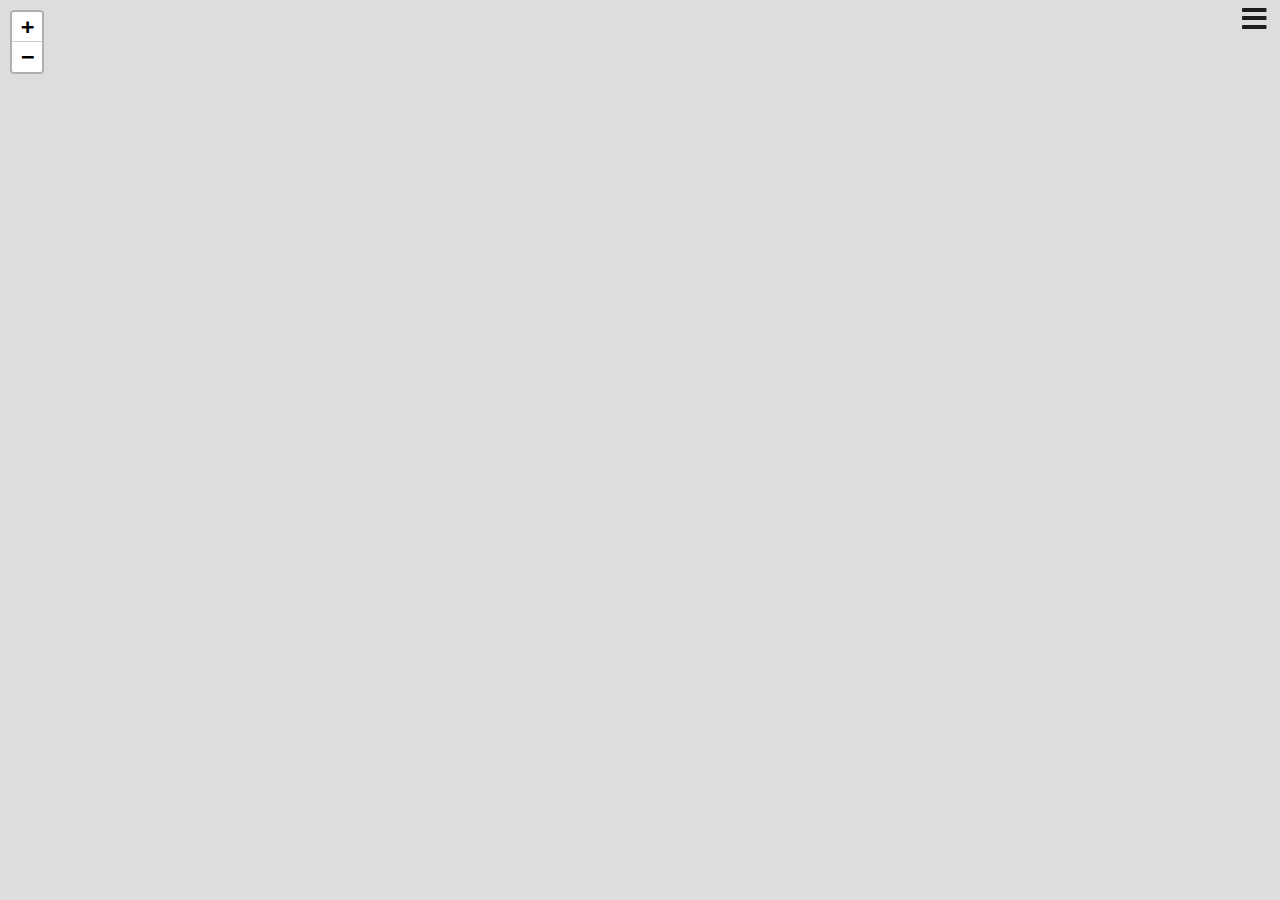
==== PimpMyGps/src/main/resources/webInterface/main_admin.html @ 2ef9bf61 "First init" ====
<meta http-equiv="Content-Type" content="application/xhtml+xml; charset=UTF-8" />
<meta name="viewport"
	content="width=device-width, initial-scale=1.0, maximum-scale=1.0, user-scalable=no" />
<html>
<head>




<link rel="stylesheet" type="text/css" href="css/modal/basic.css" />
<link rel="stylesheet" type="text/css" href="css/jquery/jquery-ui.css" />
<link rel="stylesheet" type="text/css" href="css/lc_switch.css" />
<link rel="stylesheet" type="text/css" href="css/semantic.css" />
<link rel="stylesheet" type="text/css" href="css/osm/leaflet.css" />
<link rel="stylesheet" type="text/css" href="css/calendar.css" />



<script type="text/javascript" src="javascript/utils.js"></script>
<script type="text/javascript" src="javascript/semantic.js"></script>
<script type="text/javascript" src="javascript/lc_switch.js"></script>
<script type="text/javascript" src="javascript/logged.js"></script>

<link rel="stylesheet" type="text/css" href="css/skittles.css" />
<link rel="stylesheet" type="text/css" href="css/animate.css" />

<style>
body {
	padding: 0;
	margin: 0;
}

html, body, #map {
	height: 100%;
	width: 100vw;
}


</style>

<script>


	$(document).ready(function() {
		// The OpenStreetMap object
		var map;
		var currentVehicle;
		var currentUser;
		var currentFriend;
		var currentPlugin;
		
		var markers = new Map();
		var lines = new Map();
		var vehicles = new Map();
		var users = new Map();
		var friends = new Map();
		var plugins = new Map();
		
		// Filter for log refresh
		var filterInclude="";
		var filterExclude="";
		var refresh=false;
		
		// Define Icon
		var testIcon = L.divIcon({
	        className: 'custom-div-icon',
	        html: "<div style='background-color:#c30b82;' class='marker-pin'></div><i class='huge red map pin icon'></i>",
	    });

		// LoadDebug mode
		getValueFromUrl("admin?action=debug",true,function (debugMode){
			if ( debugMode == "true")
				{
					$('#checkDebug').checkbox("set unchecked");
				}else
					{
					$('#checkDebug').checkbox("set checked");
					}
		});
		$('#checkDebug').checkbox({
		    onChecked: function() {
		    	getValueFromUrl("admin?action=debug&debug=false",true);
		      },
		      onUnchecked: function() {
		    	getValueFromUrl("admin?action=debug&debug=true",true);
		      }
		});
		
		$('#checkAutoRefresh').checkbox({
		    onChecked: function() {
		        refresh=false;
		      },
		      onUnchecked: function() {
		    	refresh=true;
		      }
		});

	
		var currentLog="";
		setInterval(function refresh(){
			loadSystem();
			filterInclude=$("#include").val();
			filterExclude=$("#exclude").val();
				if ( refresh ) 
					{
					loadLogs(filterInclude,filterExclude);
					}
			
		}, 5000);
		
		
		$('#rating')
		  .rating({
		    initialRating: 2,
		    maxRating: 4
		  })
		;
		
		loadSystem();loadVehicles();loadUsers();loadFriends();loadAvailableFriends();loadSentRequests();loadReceiveRequests();loadPlugins();loadOrphans();
		displayMap();
		$('#sub').dropdown();
		$('#gpsList').dropdown();
	
		$('#friendzList').dropdown();
		$('#display').dropdown();
		$('#vehicleListDrop').dropdown();
		$('#userListDrop').dropdown();
		$('#friendListDrop').dropdown();
		$('#listFriendsDrop').dropdown();
		$('#pluginListDrop').dropdown();
		$('#orphansDrop').dropdown();
		$('#apiDrop').dropdown();
		$('#mapDrop').dropdown();
		
		$('#bars').click(function (e) {
			$('#menu').show();
		});
		
		$('#hideMenu').click(function (e) {
			$('#menu').hide();
		});
		
		$('#hidePlugin').click(function (e) {
			$('#pluginList').hide();
		});
		
		$('#hideUser').click(function (e) {
			$('#pluginList').hide();
		});

		
		function loadSystem()
		{
			getValueFromUrl("admin?action=getSystem",true,function(aJson){
				try
				{
					system=JSON.parse(aJson);
					$("#memory").html(system.useMemoryGb + "/" + system.totalMemoryGb + "Gb (Free:" + system.freeMemoryGb +"Gb)");
					$("#processor").html(system.processorAvailable + " processors");
					$("#java").html("Java " + system.javaVersion.version[0] + "." + system.javaVersion.version[1]+ "." + system.javaVersion.version[2]);
				} catch (e)
				{
					console.log(e);
				}
			});
		}
		
		function displayOrphans(aJson)
		{
			clearMap();
			try {
				orphans=JSON.parse(aJson);
				for ( i=0;i<orphans.length;i++)
					{
						try
						{
						theOrph = new L.LatLng(orphans[i].latitude,orphans[i].longitude); 
			    		map.setView(theOrph, 13);
			    		var popupText = "IMEI=" + orphans[i].id + "@" + orphans[i].update;
			        	var markerLocation = new L.LatLng(orphans[i].latitude,orphans[i].longitude);
				    	var marker = new L.Marker(markerLocation,{icon: testIcon});
			    		map.addLayer(marker);
				    	marker.bindPopup(popupText);
				    	markers.set("Imei: " + orphans[i].id,marker);

						}catch (e)
						{
							console.log(e);
						}
					}
			} catch (e)
			{
				console.log(e);						
			}
		}
		
		$('#listOrphans').click(function (e) {
			getValueFromUrl("admin?action=getOrphans",true,function(aJson){
				displayOrphans(aJson);
				
			});
		});
		
		$('#clearOrphans').click(function (e) {
			getValueFromUrl("admin?action=deleteOrphans",true,function(aJson){
				loadOrphans();	
				clearMap();
			});

		});
		
		
		
		
		$('#closeLogs').click(function (e) {
			$('#logsConsole').hide();
		});
		
		$('#deleteFriend').click(function (e) {
			
			$('#deleteObject').html(currentFriend);
			$('#confirm')
			  .modal({
				onApprove : function() {
					getValueFromUrl("admin?action=deleteFriend&name=" + currentFriend,true,loadFriends);
				    }
			}).modal('show');
			

		});
		
		$('#recycleOrphans').click(function (e) {
			getValueFromUrl("admin?action=recycleOrphans",true,function(aJson){
				loadOrphans();	
				clearMap();
				loadVehicles();
			});

		});
		
		$('#cancelSettings').click(function (e) {
			$('#mySettingsModal').hide();
		});
		
		$('#validSettings').click(function (e) {
			$('#mySettingsModal').hide();
		});
		
		$('#listVeh').click(function (e) {
			$("#vehicleList").show();
			$("#userList").hide();
			$("#friendList").hide();
			$("#pluginList").hide();
		});
		
		$('#listUsers').click(function (e) {
			$("#userList").show();
			$("#vehicleList").hide();
			$("#friendList").hide();
			$("#pluginList").hide();
		});
		
		$('#listFriends').click(function (e) {
			$("#friendList").show();
			$("#pluginList").hide();
			$("#userList").hide();
			$("#vehicleList").hide();
		});
		
		$('#listPlugins').click(function (e) {
			$("#pluginList").show();
			$("#friendList").hide();
			$("#userList").hide();
			$("#vehicleList").hide();
		});

		$('#hideVeh').click(function (e) {
			$('#vehicleList').hide();
		});
		
		$('#hideFriend').click(function (e) {
			$('#friendList').hide();
		});
		
		$('#userIcon').click(function (e) {
			$('#userList').hide();
		});
		
		$('#helpimei').click(function (e) {
			$('#helpid').show();
		});
		
		$('#mySettings').click(function (e) {
			$('#mySettingsModal').show();
		});
		
		
		function clearMap()
		{
			for (var marker of markers.values()) {
				 marker.remove;
				}
			for (var line of lines.values()) {
				 line.remove;
				}
			map.remove();
			displayMap();
		}
		
		$('#clearMap').click(function (e) {
			clearMap();
		});
		
		
		$('#closehelp').click(function (e) {
			$('#helpid').hide();
		});
		
		$('#friendIcon').click(function (e) {
			$('#friendList').hide();
		});
		
		$('#pluginIcon').click(function (e) {
			$('#pluginList').hide();
		});
		
		$('#apiProfile').click(function (e) {
			window.open("admin?action=apiProfile", "ApiProfile");
		});
		
		$('#apiCore').click(function (e) {
			window.open("admin?action=apiCore", "ApiCore");
		});
		
		$('#getLogs').click(function (e) {
			currentLog="coreLog";
			$('#checkDebug').checkbox("set enabled");
			loadLogs(filterInclude,filterExclude);
			$('#logsConsole').show();
		});
		
		$('#closeinfoveh').click(function (e) {

			$('#optionVeh').hide();
		});
		
		$('#addVeh').click(function (e) {
			//Clear all fields
			$("#vehNameShape").removeClass("disabled");
			$("#vehName").val("");
			$("#buttonDeleteGps").hide();
			$("#createVeh").modal('show');
			
		});
		
		function convertDate(date) {
			try {
			   // console.log("convertDate " + Date.parse(date).toString("dd MMMM yyyy HH:mm:ss") );
			   aDate = Date.parse(date);
			   
				 console.log("convertDate " + Date.parse(date).toString() );
			}catch (e)
			{
				console.log("convertDate " + e);
			}
		    
		    return date;
		}
		
		function loadCalendar()
		{
			var dateFormat = "yy-mm-dd";
		      from = $( "#from" )
		        .datepicker({
		          defaultDate: "+1w",
		          changeMonth: true,
		          numberOfMonths: 1
		        })
		        .on( "change", function() {
		        	$( "#from" ).val(getDate( this ));
		          //to.datepicker( "option", "minDate", getDate( this ) );
		        }),
		      to = $( "#to" ).datepicker({
		        defaultDate: "+1w",
		        changeMonth: true,
		        numberOfMonths: 1
		      })
		      .on( "change", function() {
		    	  $( "#to" ).val(getDate( this ));
		        //from.datepicker( "option", "maxDate", getDate( this ) );
		      });
		}
		
		function getDate( element ) {
			  //alert(element.value);
			  try{
				  var tab=element.value.split("/");
				  var result=tab[2] + "" + tab[0] + "" + tab[1];
				  return result;
			  }catch (e)
			  {
				  alert(e);
			  }
			  return "ERR";
		    }
		
		$('#range').click(function (e) {
			
			loadCalendar();
			$("#chooseDate")
			  .modal({
					onApprove : function() {
						
						jsonVeh=vehicles.get(currentVehicle);
						var marker=markers.get(currentVehicle);
						try{
							marker.remove;	
						}catch (e)
						{
						}
						getValueFromUrl("admin?action=getPath&vehicleName="+currentVehicle+"&dateStart="+$("#from").val()+"&dateEnd=" + $("#to").val,true,function(aJson){
							    points=JSON.parse(aJson);
							    console.log(points);
							    var line=lines.get(currentVehicle);
								try{
									line.remove;	
								}catch (e)
								{
								}
						    	var liste=new Array();
						    	for (i=0;i<points.length;i++)
						    		{
						    		var point=new Array();
						    		point.push(points[i].latitude);
						    		point.push(points[i].longitude);
						    		liste.push(point);
						    		}
						    	var polyline = L.polyline(liste, {color: 'red'}).addTo(map);
						    	lines.set(currentVehicle,polyline);
						    	// zoom the map to the polyline
						    	map.fitBounds(polyline.getBounds());
							    
							});
						
						
						
					    }
				}).modal('show');
		});
		
		$('.lastPosition').click(function (e) {
			
			jsonVeh=vehicles.get(currentVehicle);
			if ( typeof jsonVeh == "undefined" )
				{
				$("#selectVehHead").html("Error:");
				$("#selectVeh").show();
				}else
					{
				displayVehOnMap(jsonVeh);
					}
		});
		
		$('#today').click(function (e) {
			jsonVeh=vehicles.get(currentVehicle);
			var marker=markers.get(currentVehicle);
			try{
				marker.remove;	
			}catch (e)
			{
			}
			getValueFromUrl("admin?action=getPath&vehicleName="+currentVehicle+"&dateStart=today&dateEnd=today",true,function(aJson){
				    points=JSON.parse(aJson);
				    console.log(points);
				    var line=lines.get(currentVehicle);
					try{
						line.remove;	
					}catch (e)
					{
					}
			    	var liste=new Array();
			    	for (i=0;i<points.length;i++)
			    		{
			    		var point=new Array();
			    		point.push(points[i].latitude);
			    		point.push(points[i].longitude);
			    		liste.push(point);
			    		}
			    	var polyline = L.polyline(liste, {color: 'red'}).addTo(map);
			    	lines.set(currentVehicle,polyline);
			    	// zoom the map to the polyline
			    	map.fitBounds(polyline.getBounds());
				    
				});
		});
		
		$('#addPlugin').click(function (e) {
			$("#createPlugin").modal('show');
		});
		
		$('#logout').click(function (e) {
			console.log("logout");
			getValueFromUrl("admin?action=logout",true,function(){
			setUrl("/index.html");
			});
		});
		
		$('#addUser').click(function (e) {
			$("#userName").val(""); 
			$("#userNameShape").removeClass("disabled");
			$("#userPasswd").val("");
			$("#buttonDeleteUser").hide();
			$("#createUser").modal('show');
		});
		
		$('#buttonAddVeh').click(function (e) {
			// Check if name is already take by user
			checkIfVehicleIsPresent($('#vehName').val());
		});
		
		$('#buttonAddUser').click(function (e) {
			// Check if name is already take by user
			checkIfUserIsPresent($('#userName').val());
		});
		
		$('#buttonDeleteUser').click(function (e) {
			// Check if name is already take by user
			checkIfUserIsPresent($('#userName').val());
		});
		
		$("#mylog").click(function (e) {
			currentLog="myLog";
			$('#checkDebug').checkbox("set disabled");
			$("#logContent").html("");
			$("#logsConsole").show();
		});
		
		$('#addFriend').click(function (e) {
			$("#createFriend").modal('show');
		});
		
		$('#noEntryClose').click(function (e) {
			$("#noEntry").hide();
		});
		
		$('#selectVehClose').click(function (e) {
			$("#selectVeh").hide();
		});
		
		$('#selectUserClose').click(function (e) {
			$("#selectUser").hide();
		});
		
		$('#maxspeed').click(function (e) {
			var aVeh=vehicles.get(currentVehicle);
			try
			  {
				theVeh = new L.LatLng(aVeh.gps.maxSpeed.latitude,aVeh.gps.maxSpeed.longitude); 
	    		map.setView(theVeh, 13);
	    		var popupText = aVeh.name + "@" + aVeh.gps.update + ", Azimut: " + aVeh.gps.maxSpeed.azimut + ", ! Record Speed: " + aVeh.gps.maxSpeed.speed + " km/h";
	        	var markerLocation = new L.LatLng(aVeh.gps.maxSpeed.latitude,aVeh.gps.maxSpeed.longitude);
		    	var marker = new L.Marker(markerLocation);
	    		map.addLayer(marker);
		    	marker.bindPopup(popupText);
		    	markers.set(aVeh.name,marker);
		    	console.log("Max speed is displayed");
			  }catch (e)
			  {
				  alert(e);
			  }
		});
		
		$('#buttonAddFriend').click(function (e) {
			getValueFromUrl("admin?action=sendRequest&targetName=" + $('#friendzList').dropdown('get value'),true,loadSentRequests);
		});
		
		$('#friendSentRequests').click(function (e) {
			getValueFromUrl("admin?action=getMe",true,function(aJson){
				try {
						me=JSON.parse(aJson);
						console.log(me);
						loadSentRequestsList();
						$("#listSentRequests").modal('show');
					} catch (e)
					{
						
					}
			});	
		});
		
		$('#friendRequests').click(function (e) {
				getValueFromUrl("admin?action=getMe",true,function(aJson){
					try {
							me=JSON.parse(aJson);
							console.log(me);
							loadRequestsList();
							$("#listRequests").modal('show');
						} catch (e)
						{
							
						}
				});	
				
				
			});
		
		function loadSentRequests()
		{
			getValueFromUrl("admin?action=getMe",true,function(aJson){
				try {
						me=JSON.parse(aJson);
						$("#friendSentRequests").html("Sent requests<div style=position:fixed;top:83px;left:110px class=\"ui tiny teal left pointing label\">" + me.sentRequests.length + "</div>");
					} catch (e)
					{
						
					}
			});
		}
		
		function loadOrphans()
		{
			getValueFromUrl("admin?action=getOrphans",true,function(aJson){
				try {
						orphans=JSON.parse(aJson);
						$("#orphansCountMenu").html("Orphans <div style=position:fixed;top:262px;right:18px class=\"ui tiny red left pointing label\">" + orphans.length + "</div>");
					} catch (e)
					{
						
					}
			});
		}

				
		
		function loadLogs(filterInclude,filterExclude)
		{
			if ( currentLog == "myLog" )
				{
				extraVeh="&vehicle=" + currentVehicle;
				}else
					{
					extraVeh="";
					}
				getValueFromUrl("admin?action=getLogs&include=" + filterInclude + "&exclude=" + filterExclude + extraVeh,true,function(aJson){
				try {
						log=JSON.parse(aJson);
						$("#logContent").html("");
						html="";
						for ( i=0;i<log.length;i++)
							{
							   	html+="<div style=display:inline;position:relative;left:5px;color:#36fc00;font-size:8px>" +log[i].s_date + "</div>";
								html+="<div style=display:inline;position:relative;left:10px;color:#09ddf4;font-size:8px>[Thread-" +log[i].thread + "]</div>";
								html+="<div style=display:inline;position:relative;left:15px;color:#ff9000;font-size:8px>" +log[i].severity + "</div>";
								html+="<div style=display:inline;position:relative;left:20px;color:#fff000;font-size:8px>" +log[i].from + "</div>";
								html+="<div style=display:inline;position:relative;left:25px;color:#ffffff;font-size:8px>" +log[i].message + "</div>";
								html+="<br>";
							    	
							}
						$("#logContent").html(html);
						$("#logContent").scrollTop($("#logContent")[0].scrollHeight);
					} catch (e)
					{
						console.log(e);
					}
			});
		}
		
		function loadSentRequestsList()
		{
			getValueFromUrl("admin?action=getMe",true,function(aJson){
				try {
						me=JSON.parse(aJson);
						console.log(me);
						
						html="";
						
						for (i=0;i<me.sentRequests.length;i++)
							{
								html += "<div class=\"item\">";
									html += "<i class=\"enveloppe icon\"></i>";
									html += "<div class=\"content\">";
										html += " <div  class=\"header\">" + me.sentRequests[i] + "&nbsp;<button id=\"" + me.sentRequests[i] + "\" class=\"mini ui red button deleteSent\">Delete</button></div>";
									html += "</div>";
								html += "</div>";
							}
						console.log("html: " + html);						
						$("#sentRequestsList").html(html);
					} catch (e)
					{
						console.log(e);
					}
			});
		}
		
		function loadRequestsList()
		{
			getValueFromUrl("admin?action=getMe",true,function(aJson){
				try {
						me=JSON.parse(aJson);
						console.log(me);
						
						html="";
						
						for (i=0;i<me.requests.length;i++)
							{
								html += "<div class=\"item\">";
									html += "<i class=\"enveloppe icon\"></i>";
									html += "<div class=\"content\">";
										html += " <div  class=\"header\">" + me.requests[i] + "&nbsp;<button id=\"" + me.requests[i] + "\" class=\"mini ui green button acceptReceive\">Accept Friend Request</button></div>";
									html += "</div>";
								html += "</div>";
							}

						$("#requestsList").html(html);
					} catch (e)
					{
						console.log(e);
					}
			});
		}
		
		
		
		function loadReceiveRequests()
		{
			console.log("loadReceiveRequests");
			getValueFromUrl("admin?action=getMe",true,function(aJson){
				try {
						me=JSON.parse(aJson);
						$("#friendRequests").html("Requests<div style=position:fixed;top:46px;left:110px class=\"ui tiny green left pointing label\">" + me.requests.length + "</div>");
					} catch (e)
					{
						
					}
			});
		}
		
		
		
		function displayMap()
		{
			map = new L.Map('map');                       
			L.tileLayer('http://{s}.tile.openstreetmap.org/{z}/{x}/{y}.png', {
	        attribution: '&copy; <a href="http://openstreetmap.org">OpenStreetMap</a> contributors',
	            maxZoom: 18
	         }).addTo(map);
	        map.attributionControl.setPrefix(''); // Don't show the 'Powered by Leaflet' text.
	        

	       
		}
		
		function checkIfVehicleIsPresent(vehicleName)
		{
			getValueFromUrl("admin?action=checkIfVehicleIsPresent&vehicleName=" + vehicleName,true,function(exist){
				console.log(exist);
				if ( exist == "true" )
					{
					console.log("present  true");
					
					}else
						{
						console.log("Create");
						getValueFromUrl("admin?action=addVehicle&vehicleName=" + $('#vehName').val()+"&gpsName=" + $('#gpsList').dropdown('get value')+"&gpsId=" + $('#gpsId').val(),true,loadVehicles);
						}
			});
		}
		
		function checkIfUserIsPresent(vehicleName)
		{
			getValueFromUrl("admin?action=checkIfUserIsPresent&userName=" + userName,true,function(exist){
				console.log(exist);
				if ( exist == "true" )
					{
					console.log("present  true");
					
					}else
						{
						console.log("Create");
						getValueFromUrl("admin?action=addUser&userName=" + $('#userName').val()+"&userPasswd=" + $('#userPasswd').val()+"&force=false",true,loadUsers);
						}
			});
		}
		function loadAvailableFriends()
		{
			getValueFromUrl("admin?action=listUsers",true,fillAvailableFriends);
		}
		
		function fillAvailableFriends(availableFriends)
		{
			var html="";
			try{
			jsonFriends=JSON.parse(availableFriends);
			for ( i=0;i<jsonFriends.length;i++)
	 		{
				//console.log("i=" + i);
				html+="<div class=\"item\" data-value=\"" +jsonFriends[i] + "\">" + jsonFriends[i]  + "</div>";
		 	}
			
			} catch (e)
			{}
			$("#friendsList").html(html);
		}
		$("body").delegate(".unfriend", "click", function(){
			id=$(this).attr("id");
			$('#deleteObject').html(id);
			$('#confirm')
			  .modal({
				onApprove : function() {
					
					getValueFromUrl("admin?action=removeFriend&targetName=" + id,true,loadUsers);
				    }
			}).modal('show');
		});
		
	
		
		$('#clearOrphans').click(function (e) {
			$('#deleteObject').html("All Orphans");
			$('#confirm')
			  .modal({
				onApprove : function() {
					
					if ( markers.has(currentVehicle))
					{
					var marker=markers.get(currentVehicle);
					marker.remove();
					}
					getValueFromUrl("admin?action=deleteGpsEntries&vehicleName=" + currentVehicle,true,function(){
						$("#optionVeh").hide();
						
						loadVehicles();
						
					});
				    }
			}).modal('show');
		});
		
		$('#inject').click(function (e) {
			
			$('#injectModal')
			  .modal({
				onApprove : function() {
					
					var lines = $("#messages").val().split('\n');
//  					for(var i = 0;i < lines.length;i++){
//  						console.log(currentVehicle + " message " + lines[i]);
//  					}
					getValueFromUrl("admin?action=inject&gpsName=" + currentVehicle + "&clean=" + document.querySelector('#checkPrune').checked + "&keepDate=" + document.querySelector('#keepDate').checked+"&data=" + encodeURIComponent($("#messages").val()),true,function () {

						//loadVehicles();
						loadOrphans();
						$("#optionVeh").hide();
					});
					
				    }
			}).modal('show');
		});
		
		$("body").delegate(".deleteSent", "click", function(){
			id=$(this).attr("id");
			$('#deleteObject').html(id);
			$('#confirm')
			  .modal({
				onApprove : function() {
					getValueFromUrl("admin?action=removeSentRequest&targetName=" + id,true,loadSentRequests);
				    }
			}).modal('show');
		});
		
		
		$("body").delegate(".acceptReceive", "click", function(){
			id=$(this).attr("id");
			getValueFromUrl("admin?action=acceptRequest&targetName=" + id,true,loadReceiveRequests);
			$(this).css("display","none");
		});
		
		
		function loadUsers()
		{
			console.log("Load users");
			getValueFromUrl("admin?action=getUsers",true,fillTableUsers);
		}
		
		function loadVehicles()
		{
			console.log("Load vehz");
			getValueFromUrl("admin?action=getVehicles",true,fillTableGps);
		}
		
		function displayMadeInFc()
		{
			belfort = new L.LatLng(47.6379599,6.8628942); 
    		map.setView(belfort, 13);
			 var markerLocation = new L.LatLng(47.6379599, 6.8628942);
	            var marker = new L.Marker(markerLocation);
	            var popup = L.popup()
	            .setLatLng(markerLocation)
	            .setContent('<p>Made in Franche Comte !</p><a target=new href=https://github.com/coxifred/PimpMyGps>https://github.com/coxifred/PimpMyGps</a>')
	            .openOn(map);
	  
			
		}
		
		function fillTableGps(vehz)
		{
			console.log("Fill gps table ");
			
			$("#selectedVeh").html("");
			$("#optionVeh").hide();
			var html="";
			try{
			jsonVehs=JSON.parse(vehz);
			if ( jsonVehs.length == 0 )
				{
				displayMadeInFc();
				}
			
			if ( jsonVehs.length == 1 )
			{
				// Auto select
				currentVehicle=jsonVehs[0].name;
			}
		
			
			$("#vehicleCount").html("Vehicles<div style=position:relative;top:-1px; class=\"ui mini green left pointing label\">" +jsonVehs.length+ "</div>");
			$("#vehicleCountMenu").html("My Vehicles<div style=position:relative;top:-1px;right:-32px class=\"ui tiny green left pointing label\">" +jsonVehs.length+ "</div>");
			
			var vehCenterMap;
			for ( i=0;i<jsonVehs.length;i++)
	 		{

// 				html+="<tr>";
// 					html+="<td>" + jsonVehs[i].name + "</td>";
// 					html+="<td><div id=\"" + jsonVehs[i].name + "\" class=\"ui vertical animated button infoAble\" tabindex=\"0\"><div class=\"hidden content\">Info</div><div class=\"visible content\"><i class=\"small info icon\"></i></div></div></td>";
// 					html+="<td><div id=\"" + jsonVehs[i].name + "\" class=\"ui vertical button mappable\" tabindex=\"0\">Show/Hide</div></td>";
// 					html+="<td><div style=position:relative;left:-10px id=\"" + jsonVehs[i].name + "\" class=\"ui vertical animated button editableGps\" tabindex=\"0\"><div class=\"hidden content\">Edit</div><div class=\"visible content\"><i class=\"small pencil alternate icon\"></i></div></div></td>";
// 				html+="</tr>";
				
				html+="<a id=\"" + jsonVehs[i].name + "\" class=\"infoAble item\">" + jsonVehs[i].name + "</a>";
				
				vehicles.set(jsonVehs[i].name,jsonVehs[i]);
				// We add coordinates into the map
				// On centrera la map sur le premier vehicule
				try{
				if ( i == 0)
					{
 					 vehCenterMap=jsonVehs[i];
					}
 				   
					displayVehOnMap(jsonVehs[i],vehCenterMap);
		            
				}catch (e)
				{
					console.log(e);
				}
		        
				
		 	}
			
			} catch (e)
			{}
// 			html+="<td style=height:90px><center>&nbsp</td>";
			$("#vehContent2").html(html);
			loadAvailableFriends();
		}
		
		function fillTableUsers(usersData)
		{
			console.log("Fill users table");
			$("#selectedUser").html("");
			var html="";
			try{
			jsonUsers=JSON.parse(usersData);
			
			if ( jsonUsers.length == 1 )
			{
				// Auto select
				currentUser=jsonUsers[0].name;
				$("#selectedUser").html("&nbsp;&nbsp;&nbsp;" + currentUser);
				$("#userSelected").show();
			}
			
			
			
			$("#userCount").html("Users<div style=position:relative;top:-1px; class=\"ui mini green left pointing label\">" +jsonUsers.length+ "</div>");
			$("#userCountMenu").html("Users<div style=position:relative;top:-1px;right:-71px class=\"ui tiny green left pointing label\">" +jsonUsers.length+ "</div>");
			for ( i=0;i<jsonUsers.length;i++)
	 		{
				
				html+="<a id=\"" + jsonUsers[i].name + "\" class=\"editableUsers item\">" + jsonUsers[i].name + "</a>";
				users.set(jsonUsers[i].name,jsonUsers[i]);
				
		 	}
			} catch (e)
			{
				console.log(e);
			}
			html+="<td style=height:90px><center>&nbsp</td>";
			$("#userContent2").html(html);
		}
		
		function fillTableFriends(friendz)
		{
			console.log("Fill friends table");
			$("#selectedFriend").html("");
			var html="";
			try{
			jsonUsers=JSON.parse(friendz);

			$("#friendCount").html("Friends<div style=position:relative;top:-1px; class=\"ui mini green left pointing label\">" +jsonUsers.length+ "</div>");
			$("#friendCountMenu").html("Friends<div style=position:relative;top:-1px;right:-60px class=\"ui tiny green left pointing label\">" +jsonUsers.length+ "</div>");
			if ( jsonUsers.length == 1 )
				{
				currentFriend=jsonUsers[0];
				$("#selectedFriend").html("&nbsp;&nbsp;&nbsp;" + currentFriend);
				$("#friendSelected").show();
				
				}
			for ( i=0;i<jsonUsers.length;i++)
	 		{
				html+="<a id=\"" + jsonUsers[i].name + "\" class=\"editableFriend item\">" + jsonUsers[i] + "</a>";
				friends.set(jsonUsers[i],jsonUsers[i]);
		 	}
			
			} catch (e)
			{
				console.log(e);
				
			}
			$("#friendContent2").html(html);
		}
		
		function fillTablePlugins(pluginz)
		{
			console.log("Fill availableplugins table ");
			console.log(pluginz);
			$("#selectedPlugin").html("");
			var html="";
			try{
			jsonPlugins=JSON.parse(pluginz);
			console.log(pluginz);
			$("#pluginCount").html("Plugins<div style=position:relative;top:-1px; class=\"ui mini green left pointing label\">" +jsonPlugins.length+ "</div>");
			$("#pluginCountMenu").html("Plugins<div style=position:relative;top:0px;right:-62px class=\"ui tiny green left pointing label\">" +jsonPlugins.length+ "</div>");
			if ( jsonPlugins.length == 1 )
				{
				currentPlugin=jsonPlugins[0];

				$("#pluginSelected").show();
				}
			plugin="";
			for ( i=0;i<jsonPlugins.length;i++)
	 		{
				html+="<a id=\"" + jsonPlugins[i].name + "\" class=\"editablePlugin item\">" + jsonPlugins[i].name + "</a>";
				//plugin+="<div class=item data-value=\"" + jsonPlugins[i].name  + "\"><i class=link data-content=\"" + jsonPlugins[i].description + "\" data-variation=\"wide\">" + jsonPlugins[i].name +"</div>";
				plugin+="<option value=\"" + jsonPlugins[i].name + "\">" + jsonPlugins[i].name +"</option>"
				plugins.set(jsonPlugins[i].name,jsonPlugins[i]);
		 	}
			$('#pluginListAvailable').html(plugin);
			$('#pluginListAvailable').dropdown({
				 action: function(text, value) {
				     alert("myAction");
				     
				    }
				
				
			});
			} catch (e)
			{
				
				console.log(e);
			}
			$("#pluginList").dropdown();
			$("#pluginContent2").html(html);
		}
		
		function loadFriends()
		{
			console.log("Load friends");
			getValueFromUrl("admin?action=getFriends",true,fillTableFriends);
		}
		
		function loadPlugins()
		{
			console.log("Load availablePlugins Here");
			getValueFromUrl("admin?action=getAvailablePlugins",true,fillTablePlugins);
		}
		
		$('#buttonDeleteGps').click(function (e) {
			$('#deleteObject').html($('#vehName').val());
			$('#confirm')
			  .modal({
				onApprove : function() {
					getValueFromUrl("admin?action=removeVehicle&vehicleName=" + $('#vehName').val(),true,loadVehicles);
					vehicles.delete(currentVehicle);
					currentVehicle=undefined;
				    }
			}).modal('show');
		});
		
		$('#buttonDeleteUser').click(function (e) {
			$('#deleteObject').html(currentUser);
			$('#confirm')
			  .modal({
				onApprove : function() {
					getValueFromUrl("admin?action=removeUser&userName=" + currentUser,true,loadUsers);
					currentUser=undefined;
				    }
			}).modal('show');
		});
		
		
		$("body").delegate(".mappable", "click", function(){

			id=$(this).attr("id");
			
			getValueFromUrl("admin?action=getVehicle&vehicleName="+id,true,function(aVeh){
				try{
					jsonVeh=vehicles.get(id);
					console.log(jsonVeh);
					
					// Si le vehicule est deja sur la map, on l'efface
					if ( markers.has(jsonVeh.name))
						{
							var marker = markers.get(jsonVeh.name);
							marker.remove();
							markers.delete(jsonVeh.name);
						} else
						{
							displayVehOnMap(jsonVeh);
						}
				}catch(e)
				{
					
				}
			});
		});
		
		function displayVehOnMap(jsonVeh,vehCenterMap)
		{
			if ( typeof jsonVeh.gps.latitude == "undefined" || ( jsonVeh.gps.latitude == 0 && jsonVeh.gps.longitude == 0))
				{
				$("#noEntryHead").html(jsonVeh.name + ", can't display this vehicle because:");
				$("#noEntry").show();
				}else
					{
						// Center Map on vehicule in 2nd parameter
						if ( typeof vehCenterMap == "undefined" )
							{
							vehCenterMap=jsonVeh;
							}
								
						if ( typeof vehCenterMap.gps.latitude != "undefined" && vehCenterMap.gps.latitude != 0 && vehCenterMap.gps.longitude != 0 )
							{
								theVeh = new L.LatLng(vehCenterMap.gps.latitude,vehCenterMap.gps.longitude); 
								map.setView(theVeh, 13);
							}
						var popupText = jsonVeh.name + "@" +jsonVeh.gps.update +", Azimut: " + jsonVeh.gps.azimut + ", Speed: " + jsonVeh.gps.speed + " km/h";
			        	var markerLocation = new L.LatLng(jsonVeh.gps.latitude, jsonVeh.gps.longitude);
				    	var marker = new L.Marker(markerLocation);
			    		map.addLayer(marker);
				    	marker.bindPopup(popupText);
				    	markers.set(jsonVeh.name,marker);
					}
		}
	
		
		$("body").delegate(".infoAble", "click", function(){

			id=$(this).attr("id");
			currentVehicle=id;
			$("#selectedVeh").html("&nbsp;&nbsp;&nbsp;" + currentVehicle);
			showVehicleOptions();
			
		});
		
	
		
		 
		
		
		
		function showVehicleOptions()
		{
			var vehicle=vehicles.get(currentVehicle);
			$("#maxspeed").html("?");
			$("#gpsEntry").html("?");
			$("#azimut").html("?");
			$("#lastUpdate").html("?");
			$("#mylog").html("?");
			try {
			      	$("#maxspeed").html(vehicle.gps.maxSpeed.speed + "km/h");
				}
				catch (e)
				{
					console.log("maxSpeedError " + e);
				}
			try {
					$("#mylog").html(vehicle.gps.logs.length);
				}
				catch (e)
				{
					console.log("myLogError " + e);
				}	
			try {
				$("#azimut").html(vehicle.gps.azimut);
				}
				catch (e)
				{
				console.log("azimutError " + e);
				}
			try {	
				$("#lastUpdate").html(convertDate(vehicle.gps.update));
				}
				catch (e)
				{
				console.log("lastUpdateError " + e);
				}
				try {
								if ( vehicle.gps.longitude == 0 && vehicle.gps.latitude == 0)
									{
											$("#lastUpdate").html("?");
											$("#gpsEntry").html("0");
									}else
									{
											$("#gpsEntry").html(vehicle.gps.historic.length);
									}
				}
				catch (e)
				{
					console.log("gpsEntryError " + e);
				}
				try {							
					$("#mylog").html(vehicle.gps.logs.length);
				}
				catch (e)
				{
					console.log("mylogError " + e);
				}
			
			$("#optionVeh").show();
				

		}
		
		$("body").delegate(".editableUsers", "click", function(){

			id=$(this).attr("id");
			currentUser=id;
			$("#selectedUser").html("&nbsp;&nbsp;&nbsp;" + currentUser);
			$("#userSelected").show();
			
			
		})
					
		$("#editableGps").click(function (e) {
			jsonVeh=vehicles.get(currentVehicle);
			if ( typeof jsonVeh == "undefined" )
				{
				$("#selectVehHead").html("Error:");
				$("#selectVeh").show();
				}else
					{
				
			getValueFromUrl("admin?action=getVehicle&vehicleName="+currentVehicle,true,function(aVeh){
				try{
					jsonVeh=JSON.parse(aVeh);
					console.log(jsonVeh);
					$("#vehName").val(jsonVeh.name);
					$("#vehNameShape").addClass("disabled");
					$("#buttonDeleteGps").show();
					$('#gpsList').dropdown('set selected',jsonVeh.gps.protocol)
					$("#gpsId").val(jsonVeh.gps.id);
					$("#createVeh").modal({
						onApprove : function() {
						getValueFromUrl("admin?action=addVehicle&vehicleName=" + $('#vehName').val()+"&gpsName=" + $('#gpsList').dropdown('get value')+"&gpsId=" + $('#gpsId').val(),true,loadVehicles);	
						}
					}).modal('show');
					
				}catch(e)
				{
					
				}
				
			});
					}
		});
		
		$("#editableUser").click(function (e) {

			jsonUser=users.get(currentUser);
			if ( typeof jsonUser == "undefined" )
				{
				$("#selectUserHead").html("Error:");
				$("#selectUser").show();
				}else
					{
						getValueFromUrl("admin?action=getUser&userName="+currentUser,true,function(aUser){
							try{
								jsonUser=JSON.parse(aUser);
								console.log(jsonUser);
								$("#userName").val(jsonUser.name); 
								$("#userNameShape").addClass("disabled");
								$("#buttonDeleteUser").show();
								$("#userPasswd").val(jsonUser.password);
								$("#createUser").modal({
									onApprove : function() {
									getValueFromUrl("admin?action=addUser&userName=" + $('#userName').val() + "&userPasswd=" + $('#userPasswd').val() + "&force=true",true,loadUsers);	
									}
								}).modal('show');
								
							}catch(e)
							{
								console.log(e);
							}
						});
					}

			
		});
		
	});	
</script>




</head>

<body link="#FFFFFF" vlink="#FFFFFF" alink="#FFFFFF">

	<div id=map
		style="position: fixed; height: 100%; width: 100%; z-index: 1"></div>
	<div id=bars
		style="position: fixed; top: 5px; right: 5px; z-index: 100">
		<i class="big bars icon"></i>
	</div>

	<div id=menu
		style="display: none; position: fixed; top: -14px; right: 0px; z-index: 100; width: 170px; height: 100%"
		class="ui vertical menu">
		<div style=height:110px; class="item">
			<div class="menu">
				&nbsp&nbsp&nbsp&nbsp<i id=hideMenu class="big bars icon"></i>
				Version 0.0.1
				<button
					style="position: relative; top: -35px; left: 120px; font-size: 0.5571429rem; transform: rotate(45deg)"
					class="mini ui orange button">Beta!</button>
				<br>
			</div>
		</div>
		<div id=listVeh class="item">
			<div id=vehicleCountMenu>My Vehicles</div>
		</div>
		<div id=listUsers class="item">
			<div id=userCountMenu>Users</div>
		</div>
		<div id=listFriendsDrop class="ui dropdown item">
			<div id=friendCountMenu>Friends</div>
			<div style=position:relative;right:400px;top:5px class="left menu">
			    <a id=listFriends class="item">Show</a>
				<a id=friendRequests class="item">Requests</a>
				<a id=friendSentRequests class="item">Sent requests</a>
			</div>
		</div>


		<div id=orphansDrop class="ui dropdown item">
			<div id=orphansCountMenu>Orphans</div>
			<div style=position:relative;right:400px;top:5px class="left menu">
				<a id=listOrphans class="item">Display</a>
				<a id=recycleOrphans class="item">Recycle</a>
				<a id=clearOrphans class="item">Prune</a>
			</div>
		</div>

		<div id=mapDrop class="ui dropdown item">
			Map
			<div style=position:relative;right:400px;top:5px; class="left menu">
				<a id=clearMap class="item">Clear</a>
				<a id=tools class="item">Tools</a>
			</div>
		</div>

		<div id=listPlugins class="item">
			<div id=pluginCountMenu>Plugins</div>

		</div>

		<div id=mySettings class="item">My Settings</div>

		<div id=apiDrop class="ui dropdown item">
			Read API
			<div style=position:relative;right:400px id=apiProfile class="left menu">
				<a class="item">My Profile</a>
				<a class="item">My Core</a>
			</div>
		</div>


		<a id=getLogs class="item"> Logs </a>
		<a id=logout class="item"> <i class="sign-out icon"></i> Logout

	
	
	<a  style="position:fixed;top:90px;right:0px;z-index:2000;display:inline;width:168px;" class="ui tiny label">
  		<i style=display:inline class="ui microchip icon"></i><div style=display:inline  id=memory></div>
	</a>
	
	<div  style=position:fixed;top:70px;right:0px;display:inline;width:168px;z-index:2000 class="ui tiny label">
  		<i style=display:inline class="ui database icon"></i><div style=display:inline  id=processor></div>
	</div>
	
	<div  style=position:fixed;top:50px;right:2px;display:inline;width:168px;z-index:2000 class="ui tiny label">
  		<i style=display:inline class="ui coffee icon"></i><div style=display:inline  id=java></div>
	</div>
	</div>
	
	
	
	<div style="position: fixed; bottom: -15px; z-index: 100; overflow-y: scroll; height: 135px; width: 100%">









		<div id=vehicleList
			style="position: fixed; display: none; bottom: -15px; width: 100%"
			class="ui mini menu">
			<div class="left menu">
				<div id=vehicleListDrop style=z-index:900 class="ui dropdown item">
					<div id=vehicleCount></div>
					<i class="dropdown icon"></i>
					<div id=vehContent2 class="menu"></div>
				</div>

				

				

				
				<div id=optionVeh style="display: none; position: absolute; bottom: 50px; z-index: 800; left: 0px; width: 238px; display: block;" class="ui mini vertical menu">
					<div id=display class="ui dropdown item"><i style=position:relative;left:-197px class="cogs icon"></i>
						<i class="dropdown icon"></i>&nbsp;&nbsp;&nbsp;&nbsp;&nbsp;&nbsp;&nbsp;&nbsp;&nbsp;Adv. Options
						<div class="menu">
							<div class="ui teal header "><i class="eye icon"></i>Show</div>
								<a class="item lastPosition"><i class="map marker alternate icon"></i>Last position</a>
								<a id=today	class="item"><i class="calendar plus outline icon"></i>Today trail</a>
								<a id=range class="item"><i class="calendar outline icon"></i>Range trail</a>
								<div class="ui red header"><i class="bolt icon"></i>Inject/Clean</div>
								<a id=inject class="item"><i class="file code icon"></i>Raw messages</a> 
								<a id=prune class="item"><i class="trash alternate outline icon"></i>Prune all gps entries</a>
							</div>
						</div>
						
						

						<a class="item">
							<div id=maxspeed class="ui teal label">0</div><i class="shipping fast icon"></i> Max Speed
						</a> <a class="item">
							<div id=gpsEntry class="ui yellow label">0</div><i class="calendar alternate icon"></i>Gps historics count
						</a> <a class="item">
							<div id=azimut class="ui blue label">0</div><i class="compass outline icon"></i> Azimut
						</a> <a class="item">
							<div id=lastUpdate class="ui violet label">?</div><i class="clock outline icon"></i> Last
						</a> 
						<a class="item">
							<div id=mylog class="ui purple label">0</div><i class="list icon"></i>Gps log
						</a>
						<a class="item">						
						<div class="ui green button lastPosition"><i class="map outline icon"></i>Show</div>
						<div id=editableGps  class="ui teal button "><i class="edit icon"></i>Edit</div>
						</a>

						<div class="item">
							<button id="closeinfoveh" class="ui small icon button">
								<i class="close icon"></i>Close
							</button>
						</div>
					</div>
				</div>
				<div class="item">
					<div id=addVeh class="ui blue button"><i class="plus icon"></i>Add new Vehicle</div>
			</div>
			<div class="right menu">
				<div class="item">
					<div id=hideVeh class="ui grey button"><i class="eye slash outline icon"></i>Hide Menu</div>
				</div>
			</div>
		</div>


		<div id=userList
			style="position: fixed; display: none; bottom: -15px; width: 100%"
			class="ui mini menu">
			<div class="left menu">
				<div id=userListDrop class="ui dropdown item">
					<div id=userCount></div>
					<i class="dropdown icon"></i>
					<div id=userContent2 class="menu"></div>
				</div>

				<div id=userSelected class="item">
				</div>

				<div id=editableUser class="item">
					<div class="ui teal button "><i class="edit icon"></i>Edit</div>
				</div>

				<div id=addUser class="item">
					<div class="ui green button "><i class="plus icon"></i>Add User</div>
				</div>
			</div>
				<div class="right menu">
					<div class="item">
						<div id=hideUser class="ui grey button"><i class="eye slash outline icon"></i>Hide Menu</div>
					</div>
				</div>
			
		</div>

		<div id=friendList
			style="position: fixed; display: none; bottom: -15px; width: 100%"
			class="ui mini menu">
			<div class="left menu">
				<div id=friendListDrop class="ui dropdown item">
					<div id=friendCount></div>
					<i class="dropdown icon"></i>
					<div id=friendContent2 class="menu"></div>
				</div>

				<div id=friendSelected class="item">
				
				</div>

				<div id=deleteFriend class="item">
					<div class="ui red button "><i class="trash alternate outline"></i>Delete</div>
				</div>

				<div id=addFriend class="item">
					<div class="ui green button "><i class="plus icon"></i>Add Friend</div>
				</div>
			</div>
				<div class="right menu">
					<div class="item">
						<div id=hideFriend class="ui grey button"><i class="eye slash outline icon"></i>Hide Menu</div>
					</div>
				</div>
			
		</div>



		<div id=pluginList
			style="position: fixed; display: none; bottom: 0px; width: 100%"
			class="ui mini menu">
			<div class="left menu">
				<div id=pluginListDrop class="ui dropdown item">
					<div id=pluginCount></div>
					<i class="dropdown icon"></i>
					<div id=pluginContent2 class="menu"></div>
				</div>

				<div id=pluginSelected class="item">
					
				</div>

				<div id=deletePlugin class="item">
					<div class="ui red button "><i class="trash alternate outline icon"></i>Delete</div>
				</div>

				<div id=addPlugin class="item">
					<div class="ui green button "><i class="plus icon"></i>Add Plugin</div>
				</div>
			</div>
				<div class="right menu">
					<div class="item">
						<div id=hidePlugin class="ui grey button"><i class="eye slash outline icon"></i>Hide Menu</div>
					</div>
				</div>
			
		</div>
		


	
	</div>
	<div id=createVeh style=height:600px class="ui modal">
		<i class="close icon"></i>
		<div class="header">Vehicle Properties</div>
		<div class="image content">
			<div class="description">
				<div class="ui header">Please fill fields</div>
				<p>
				<div id=vehNameShape class="ui left icon input">
					<input id=vehName type="text" placeholder="Type name here..."><i
						class="car icon"></i>
				</div>
				<p>
				<div id=gpsList class="ui selection dropdown">
					<input id=gpsModel type="hidden" name="gpsModel"><i	class="dropdown icon"></i>
					<div class="default text">Gps Model</div>
					<div class="menu">
						<div class="item" data-value="H02">H02</div>
						<div class="item" data-value="TK103">TK103</div>
					</div>
				</div>
				
				<p>
				<div class="ui left icon input">
					<input id=gpsId type="text" placeholder="Type id / imei here..."><i
						class="key icon"></i>
				</div>
				<div style="position: relative; top: 0px" class="ui button"
					id=helpimei tabindex="0">
					Help
					<div class="hidden content"></div>
				</div>
				<div id=helpid style="display:none;position: relative; left: 0px; bottom: -10px; z-index: 300; width: 500px;"
					class="ui positive message transition">
					<i id=closehelp class="close icon"></i>
					<div class="header">
						<i class="question circle loading icon"></i> Where you could find
						IMEI / ID
					</div>
					<ul class="list">
						<li>You may find id on hardware documentation.</li>
						<li>You may find id written on hardware (behind the battery
							or the cellphone simcard).</li>
						<li>This number generally composed by 10 digits.</li>
						<li>Ask Administrator, if he can see a orphans id in his
							menu.</li>
					</ul>
				</div>
<!-- 				<div id=pluginListAvailable style="position:relative;left:0px;top:10px;width:500px;height:300px"> -->
<!-- 					<input id=pluginName type="hidden" name="pluginName"><i	class="dropdown icon"></i> -->
<!-- 					<div class="default text">PluginName</div> -->
<!-- 					<div id="pluginAvailable" class="menu"> -->
<!-- 						<div class="item" data-value="H02">H02</div> -->
<!-- 						<div class="item" data-value="TK103">TK103</div> -->
						
<!-- 					</div> -->
<!-- 				</div> -->
				<p>
			
 					<div class="inline field">
    				<label>Select Plugins</label>
						<select id=pluginListAvailable multiple="" class="label ui selection fluid dropdown">
							 
						</select>
					</div>
				
			</div>
		</div>
		<div style=position:relative;top:60px class="actions">
			<div id=buttonDeleteGps class="ui red delete button">Delete !</div>
			<div class="ui black deny button">Cancel</div>
			<div id=buttonAddVeh class="ui positive right labeled icon button">
				Valid <i class="checkmark icon"></i>
			</div>
		</div>
	</div>

	<div id=mySettingsModal style="z-index: 100;width:100%;height:100%" class="ui modal">
		<div class="header">User Settings</div>
		<div class="image content">
			<div class="description">
				<div class="ui people shape">
					<div class="sides">
						<div style="height:70%" class="side active">
							<div class="ui card">
								<div class="image">
									<i class="massive user icon"></i>
									<button style="position: relative; left: 130px; width: 160px"
										class="ui blue labeled icon button">
										<i class="cloud upload icon"></i>Change Avatar
									</button>
								</div>
								<div class="content">
									<div id=userId class="header">User</div>
									<div class="meta">
										a Gps Pimper
										<div id=rating style="z-index: 120" class="ui star rating"
											data-rating="3"></div>
										<br> Total 134km<br> 24 gps messages
									</div>
									<div id=userDescription class="description"></div>
								</div>
								<div class="extra content">
									<span id=userJoin class="right floated"> </span> <span>
										<i id=userFriendCount class="user icon"></i> 151 Friends
									</span> <span> <i id=userVehCount class="user icon"></i> 3
										vehicles
									</span>
								</div>
							</div>
						</div>
					</div>
				</div>
				<div style=position:absolute;bottom:180px;left:20px;z-index:1200 class="ui left corner labeled input">
					<input id=usermail type="text" placeholder="email">
					<div class="ui left corner label">
						<i class="envelope outline icon"></i>
					</div>
				</div>
				<br>
				<div class="ui slider checkbox"
					style="position: absolute; left: 20px; bottom: 150px">
					<input type="checkbox"> <label>Display avatars
						on map.</label>
				</div>
				<div class="ui slider checkbox"
					style="position: absolute; left: 20px; bottom: 120px">
					<input type="checkbox"> <label>Display friend's
						avatars on map.</label>
				</div>
				<div class="ui slider checkbox"
					style="position: absolute; left: 20px; bottom: 90px">
					<input type="checkbox"> <label>Display live
						informations.</label>
				</div>
			</div>
			<div
				style="position: absolute; left: 20px; bottom: -30px; height: 100px"
				class="actions">
				<div id=cancelSettings class="ui black deny button">Cancel</div>
				<div id=validSettings class="ui positive right labeled icon button">
					Valid <i class="checkmark icon"></i>
				</div>
			</div>
		</div>
	</div>


	<div id=createPlugin class="ui modal">
		<i class="close icon"></i>
		<div class="header">Plugin upload</div>
		<div class="image content">
			<div class="description"></div>
		</div>
		<div class="actions">
			<div class="ui black deny button">Cancel</div>
			<div id=buttonAddVeh class="ui positive right labeled icon button">
				Valid <i class="checkmark icon"></i>
			</div>
		</div>
	</div>

	<div id=injectModal class="ui modal">
		<i class="close icon"></i>
		<div class="header">Raw messages injection</div>
		<div class="image content">
			<div class="description">
				<div class="ui toggle checkbox">
					<input id=checkPrune type="checkbox" name="public"> <label>Prune
						all gps entries before injection</label>
				</div>
				<br> <br>
				<div class="field">
					<div class="ui radio checkbox">
						<input id=keepDate type="radio" name="frequency" checked="checked">
						<label>Keep genuine date</label>
					</div>
				</div>
				<br>
				<div class="field">
					<div class="ui radio checkbox">
						<input type="radio" name="frequency"> <label>Inject
							with today day (Hour/Minute/Second don't change)</label>
					</div>
				</div>
				<br>
				<textarea id=messages style="width: 100%"
					placeholder="Paste raw messages here (ex: *HQ,$$$$$$$$$$,V1,163618,A,4039.7131,N,00653.1244,E,028.80,323,260919,FFFFFBFF,208,01,0,0,6# ), one line per message"
					rows="3"></textarea>
			</div>
		</div>
		<div class="actions">
			<div class="ui black deny button">Cancel</div>
			<div class="ui positive right labeled icon button">
				Injection <i class="checkmark icon"></i>
			</div>
		</div>
	</div>

	<div id=createUser class="ui modal">
		<i class="close icon"></i>
		<div class="header">User Properties</div>
		<div class="image content">
			<div class="description">
				<div class="ui header">Please enter a name, and a password</div>
				<p>
				<div id=userNameShape class="ui left icon input">
					<input id=userName type="text" placeholder="Type name here..."><i
						class="user icon"></i>
				</div>
				<p>
				<div class="ui left icon input">
					<input id=userPasswd type="text" placeholder="Type passwd here..."><i
						class="key icon"></i>
				</div>
			</div>
		</div>
		<div class="actions">
		    <div id=buttonDeleteUser class="ui black deny button">Delete</div>
			<div class="ui black deny button">Cancel</div>
			<div id=buttonAddUser class="ui positive right labeled icon button">
				Valid <i class="checkmark icon"></i>
			</div>
		</div>
	</div>

	<div id=createFriend class="ui modal">
		<i class="close icon"></i>
		<div class="header">Choose Friend</div>
		<div class="image content">
			<div class="description">
				<p>
				<div id=friendzList class="ui selection dropdown">
					<input id=friendName type="hidden" name="friendName"><i
						class="dropdown icon"></i>
					<div class="default text">Friends</div>
					<div id=friendsList class="menu"></div>
				</div>
			</div>
		</div>
		<div class="actions">
			<div class="ui black deny button">Cancel</div>
			<div id=buttonAddFriend class="ui positive right labeled icon button">
				Valid <i class="checkmark icon"></i>
			</div>
		</div>
	</div>

	<div id=chooseDate class="ui modal">
		<i class="close icon"></i>
		<div class="header">Choose Range</div>
		<div class="image content">
			<div class="ui input">
				<input id="from" name="from" type="text" placeholder="From...">
			</div>
			<div class="ui input">
				<input id="to" name="to" type="text" placeholder="To...">
			</div>

		</div>
		<div class="actions">
			<div class="ui black deny button">Cancel</div>
			<div id=buttonAddFriend class="ui positive right labeled icon button">
				Valid <i class="checkmark icon"></i>
			</div>
		</div>
	</div>


	<div id=listSentRequests class="ui modal">
		<i class="close icon"></i>
		<div class="header">Sent requests:</div>
		<div class="image content">
			<div class="description">
				<div id=sentRequestsList class="ui middle aligned selection list">

				</div>
			</div>
		</div>
	</div>

	<div id=listRequests class="ui modal">
		<i class="close icon"></i>
		<div class="header">Friend Requests:</div>
		<div class="image content">
			<div class="description">
				<div id=requestsList class="ui middle aligned selection list">

				</div>
			</div>
		</div>
	</div>



	<div id=noEntry
		style="display:none;position:fixed;z-index: 100; left: 0px; bottom: 40px;width:100%"
		class="ui negative message">
		<i id=noEntryClose class="close icon"></i>
		<div id=noEntryHead class="header"></div>
		<p>No gps entry found for this vehicle. Pick up another</p>
	</div>

	<div id=selectVeh
		style="display: none; z-index: 100; left: 100px; top: -3px"
		class="ui negative message">
		<i id=selectVehClose class="close icon"></i>
		<div id=selectVehHead class="header"></div>
		<p>Please pick-up a vehicle on the bottom left dropdown</p>
	</div>
	
	<div id=selectUser
		style="display: none; z-index: 100; left: 100px; top: -3px"
		class="ui negative message">
		<i id=selectUserClose class="close icon"></i>
		<div id=selectUserHead class="header"></div>
		<p>Please pick-up a user on the bottom left dropdown</p>
	</div>
	
	<div id=selectFriend
		style="display: none; z-index: 100; left: 100px; top: -3px"
		class="ui negative message">
		<i id=selectFriendClose class="close icon"></i>
		<div id=selectFriendHead class="header"></div>
		<p>Please pick-up a friend on the bottom left dropdown</p>
	</div>
	
	<div id=selectPlugin
		style="display: none; z-index: 100; left: 100px; top: -3px"
		class="ui negative message">
		<i id=selectPluginClose class="close icon"></i>
		<div id=selectPluginHead class="header"></div>
		<p>Please pick-up a plugin on the bottom left dropdown</p>
	</div>
	
	<div id=logsConsole style="position:fixed;display:none;background-color:rgba(0,0,0,0.5);top:0px;width:100%;height:500px;z-index:1000;border-width:1px;border:solid lightgreen;">
		<div style="height:450px;overflow:scroll;z-index:1100;line-height:10px;" id=logContent></div>
		<i style="position:fixed;right:10px;top:470px" id=closeLogs class="green close icon"></i>
		<div id=checkDebug class="ui white slider checkbox" style="position:fixed;left:5px;top:470px" >
			<input type="checkbox"> <label style=color:lightgreen>Debug.</label>
		</div>
		<div id=checkAutoRefresh class="ui white slider checkbox" style="position:fixed;left:150px;top:470px" >
			<input id=auto-refresh type="checkbox" checked="checked"> <label style=color:lightgreen>Auto-Refresh.</label>
		</div>
		<div style="position:fixed;left:350px;top:460px" class="ui mini input focus">
 			 <input id=include style=background-color:rgba(0,0,0,0.5);color:lightgreen type="text" placeholder="Search...">
		</div>
		<div style="position:fixed;left:520px;top:460px" class="ui mini input focus">
 			 <input id=exclude style=background-color:rgba(0,0,0,0.5);color:lightgreen type="text" placeholder="Exclude...">
		</div>
	</div>

	<div id=confirm class="ui modal">
		<div class="header">Confirm Delete <div id=deleteObject></div></div>
		<div class="content">
			<p></p>
		</div>
		<div class="actions">
			<div class="ui approve button">Delete</div>
			<div class="ui cancel button">Cancel</div>
		</div>
	</div>


</body>
</html>
---- PimpMyGps/src/main/resources/webInterface/css/modal/basic.css ----
/*
 * SimpleModal Basic Modal Dialog
 * http://simplemodal.com
 *
 * Copyright (c) 2013 Eric Martin - http://ericmmartin.com
 *
 * Licensed under the MIT license:
 *   http://www.opensource.org/licenses/mit-license.php
 */

#basic-modal-content {display:none;}

/* Overlay */
#simplemodal-overlay {background-color:#000;}

/* Container */
#simplemodal-container {height:360px; width:600px; color:#bbb; background-color:#333; border:4px solid #444; padding:12px}
#simplemodal-container .simplemodal-data {padding:8px;}
#simplemodal-container code {background:#141414; border-left:3px solid #65B43D; color:#bbb; display:block; font-size:12px; margin-bottom:12px; padding:4px 6px 6px;}
#simplemodal-container a {color:#ddd;}
#simplemodal-container a.modalCloseImg {background:url(../../images/x.png) no-repeat; width:25px; height:29px; display:inline; z-index:3200; position:absolute; top:-15px; right:-16px; cursor:pointer;}
#simplemodal-container h3 {color:#84b8d9;}
---- PimpMyGps/src/main/resources/webInterface/css/lc_switch.css ----
.lcs_wrap{display:inline-block;direction:ltr;height:28px;vertical-align:middle;}.lcs_wrap input{display:none;}.lcs_switch{display:inline-block;position:relative;width:73px;height:28px;border-radius:30px;background:#ddd;overflow:hidden;cursor:pointer;-webkit-transition:all .2s ease-in-out;-ms-transition:all .2s ease-in-out;transition:all .2s ease-in-out;}.lcs_cursor{display:inline-block;position:absolute;top:3px;width:22px;height:22px;border-radius:100%;background:#fff;box-shadow:0 1px 2px 0 rgba(0,0,0,0.2),0 3px 4px 0 rgba(0,0,0,0.1);z-index:10;-webkit-transition:all .2s linear;-ms-transition:all .2s linear;transition:all .2s linear;}.lcs_label{font-family:"Trebuchet MS",Helvetica,sans-serif;font-size:12px;letter-spacing:1px;line-height:18px;color:#fff;font-weight:bold;position:absolute;width:33px;top:5px;overflow:hidden;text-align:center;opacity:0;-webkit-transition:all .2s ease-in-out .1s;-ms-transition:all .2s ease-in-out .1s;transition:all .2s ease-in-out .1s;}.lcs_label.lcs_label_on{left:-70px;z-index:6;}.lcs_label.lcs_label_off{right:-70px;z-index:5;}.lcs_switch.lcs_on{background:#75b936;box-shadow:0 0 2px #579022 inset;}.lcs_switch.lcs_on .lcs_cursor{left:48px;}.lcs_switch.lcs_on .lcs_label_on{left:10px;opacity:1;}.lcs_switch.lcs_off{background:#b2b2b2;box-shadow:0px 0px 2px #a4a4a4 inset;}.lcs_switch.lcs_off .lcs_cursor{left:3px;}.lcs_switch.lcs_off .lcs_label_off{right:10px;opacity:1;}.lcs_switch.lcs_disabled{opacity:0.65;filter:alpha(opacity=65);cursor:default;}
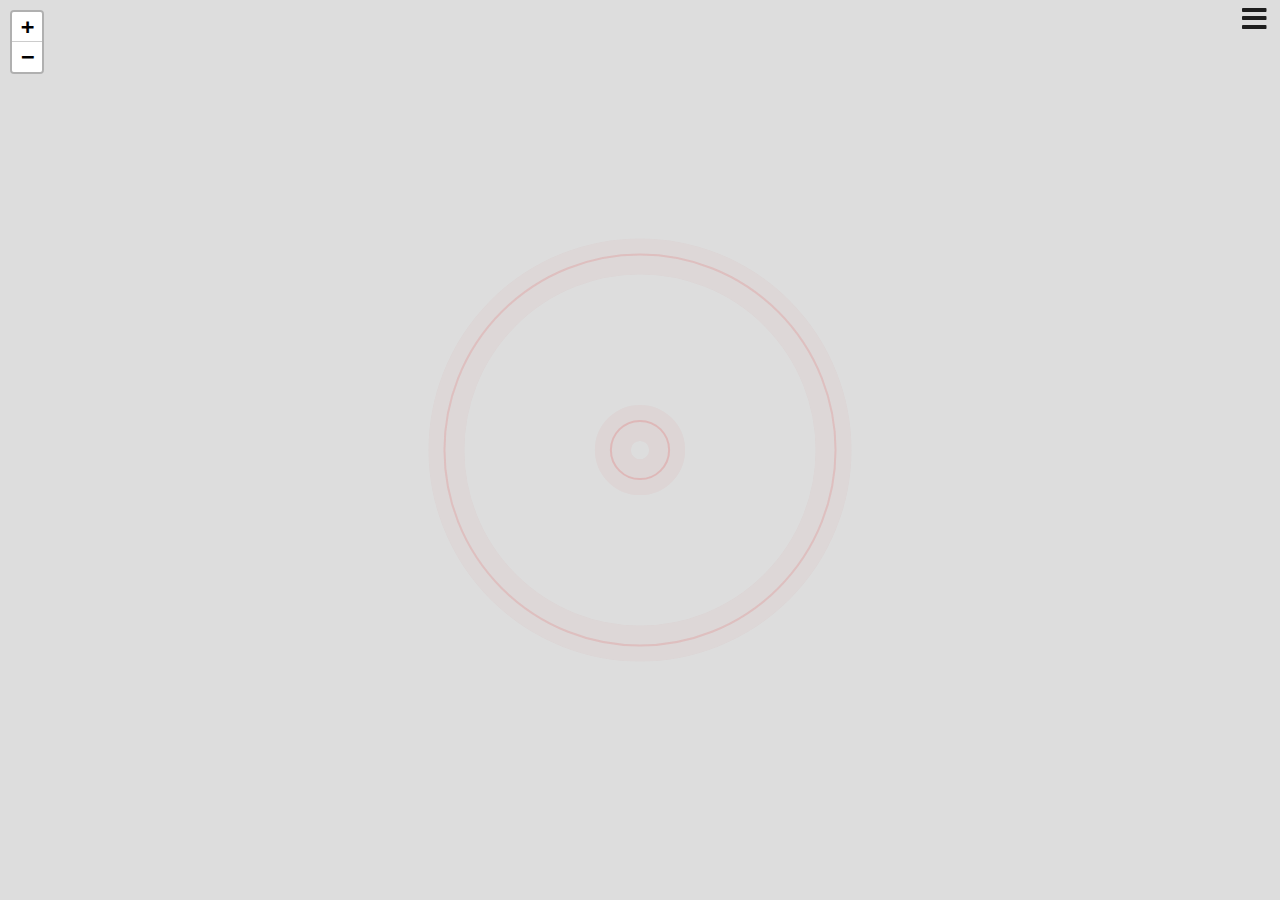
==== commit 533d4b5c: "add radar" ====
--- a/PimpMyGps/src/main/resources/webInterface/main_admin.html
+++ b/PimpMyGps/src/main/resources/webInterface/main_admin.html
@@ -35,6 +35,19 @@
 	width: 100vw;
 }
 
+canvas {
+  position: absolute;
+  z-index:10000;
+  -webkit-touch-callout: none;
+  -webkit-user-select: none;
+  -khtml-user-select: none;
+  -moz-user-select: none;
+  -ms-user-select: none;
+  user-select: none;
+  outline: none;
+  pointer-events: none;
+  -webkit-tap-highlight-color: rgba(255, 255, 255, 0); /* mobile webkit */
+}
 
 </style>
 
@@ -48,6 +61,7 @@
 		var currentUser;
 		var currentFriend;
 		var currentPlugin;
+		var vehCenterMap;
 		
 		var markers = new Map();
 		var lines = new Map();
@@ -118,6 +132,8 @@
 		
 		loadSystem();loadVehicles();loadUsers();loadFriends();loadAvailableFriends();loadSentRequests();loadReceiveRequests();loadPlugins();loadOrphans();
 		displayMap();
+		initializeRadar();
+		
 		$('#sub').dropdown();
 		$('#gpsList').dropdown();
 	
@@ -148,6 +164,15 @@
 			$('#pluginList').hide();
 		});
 
+		
+	
+		
+		function updateRadar(x,y)
+		{
+			world.center.x=x;
+			world.center.y=y;
+			console.log(world);
+		}
 		
 		function loadSystem()
 		{
@@ -739,15 +764,39 @@
 		
 		function displayMap()
 		{
-			map = new L.Map('map');                       
+			map=new L.Map('map');                       
 			L.tileLayer('http://{s}.tile.openstreetmap.org/{z}/{x}/{y}.png', {
 	        attribution: '&copy; <a href="http://openstreetmap.org">OpenStreetMap</a> contributors',
 	            maxZoom: 18
 	         }).addTo(map);
+			map.on("dragend", function (e){
+				followMarkerRadar();
+			});
+			map.on("click", function (e){
+				followMarkerRadar();
+			});
+			map.on("zoomend", function (e){
+				followMarkerRadar();
+			});
+			
+			
 	        map.attributionControl.setPrefix(''); // Don't show the 'Powered by Leaflet' text.
-	        
-
-	       
+	    }
+
+		function followMarkerRadar()
+		{
+			if ( typeof currentVeh != "undefined" )
+				{
+				                 var latlng = {
+									            lat: currentVeh.gps.latitude,
+												lng: currentVeh.gps.longitude
+											  };
+								 
+        						 var pixelPosition = map.latLngToContainerPoint(latlng);
+								 console.log(pixelPosition);
+								 updateRadar(pixelPosition.x,pixelPosition.y);
+        						 
+				}       
 		}
 		
 		function checkIfVehicleIsPresent(vehicleName)
@@ -848,7 +897,7 @@
 //  					}
 					getValueFromUrl("admin?action=inject&gpsName=" + currentVehicle + "&clean=" + document.querySelector('#checkPrune').checked + "&keepDate=" + document.querySelector('#keepDate').checked+"&data=" + encodeURIComponent($("#messages").val()),true,function () {
 
-						//loadVehicles();
+						loadVehicles();
 						loadOrphans();
 						$("#optionVeh").hide();
 					});
@@ -898,9 +947,7 @@
 	            .setLatLng(markerLocation)
 	            .setContent('<p>Made in Franche Comte !</p><a target=new href=https://github.com/coxifred/PimpMyGps>https://github.com/coxifred/PimpMyGps</a>')
 	            .openOn(map);
-	  
-			
-		}
+	     }
 		
 		function fillTableGps(vehz)
 		{
@@ -926,7 +973,7 @@
 			$("#vehicleCount").html("Vehicles<div style=position:relative;top:-1px; class=\"ui mini green left pointing label\">" +jsonVehs.length+ "</div>");
 			$("#vehicleCountMenu").html("My Vehicles<div style=position:relative;top:-1px;right:-32px class=\"ui tiny green left pointing label\">" +jsonVehs.length+ "</div>");
 			
-			var vehCenterMap;
+			
 			for ( i=0;i<jsonVehs.length;i++)
 	 		{
 
@@ -946,6 +993,7 @@
 				if ( i == 0)
 					{
  					 vehCenterMap=jsonVehs[i];
+					 currentVeh=vehCenterMap;
 					}
  				   
 					displayVehOnMap(jsonVehs[i],vehCenterMap);
@@ -1142,6 +1190,7 @@
 				{
 				$("#noEntryHead").html(jsonVeh.name + ", can't display this vehicle because:");
 				$("#noEntry").show();
+				displayMadeInFc();
 				}else
 					{
 						// Center Map on vehicule in 2nd parameter
@@ -1160,6 +1209,12 @@
 				    	var marker = new L.Marker(markerLocation);
 			    		map.addLayer(marker);
 				    	marker.bindPopup(popupText);
+				        //Quand on clique sur le marker  ça recentre la map
+	                    marker.addEventListener("click", function (e){
+							
+                           map.panTo(this.getLatLng());
+                        });
+                        
 				    	markers.set(jsonVeh.name,marker);
 					}
 		}
@@ -1888,7 +1943,7 @@
 		class="ui negative message">
 		<i id=noEntryClose class="close icon"></i>
 		<div id=noEntryHead class="header"></div>
-		<p>No gps entry found for this vehicle. Pick up another</p>
+		<p>For the moment, there is no gps entry this vehicle. Wait or pick up another</p>
 	</div>
 
 	<div id=selectVeh
@@ -1952,5 +2007,7 @@
 	</div>
 
 
+   
+
 </body>
 </html>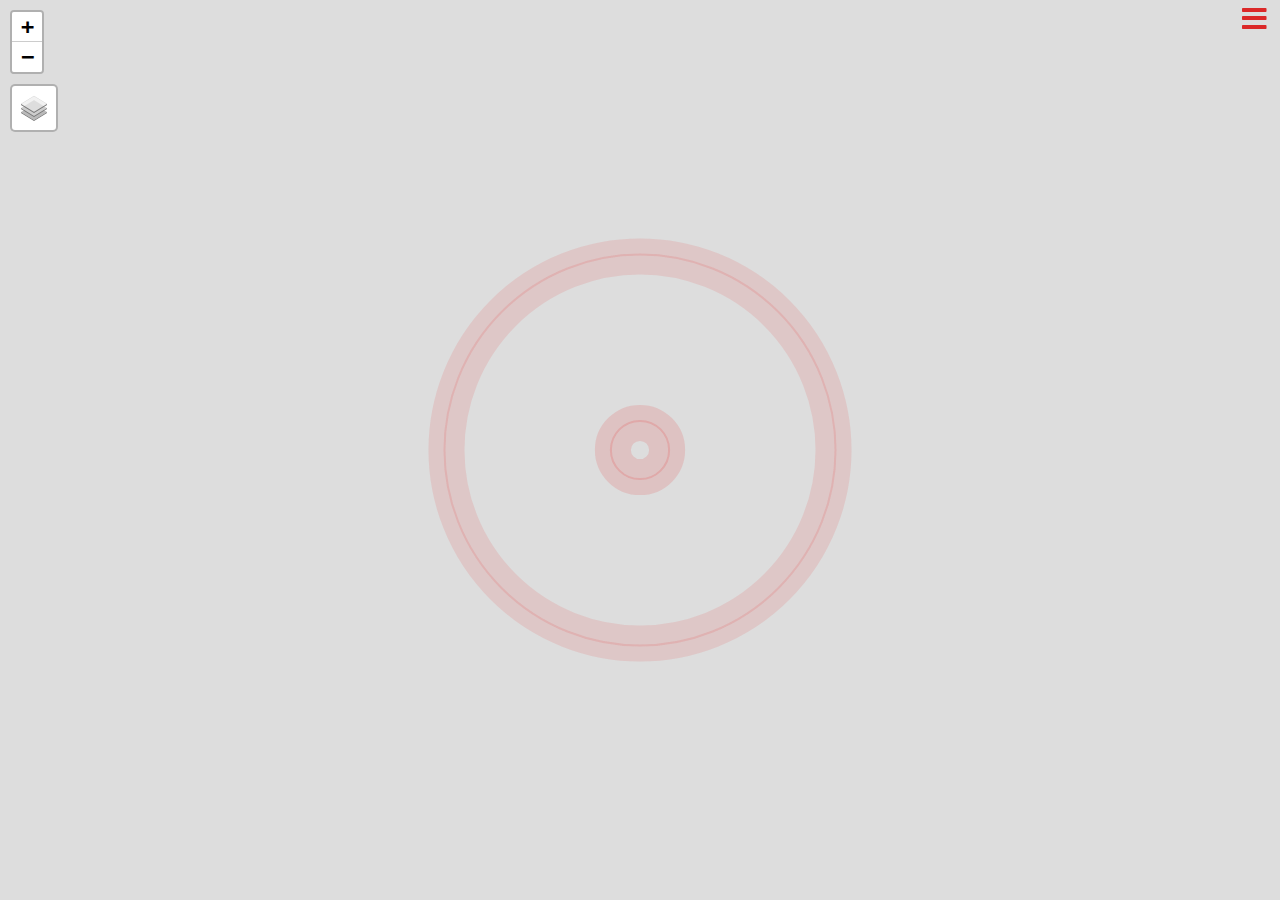
==== commit 7a111a94: "Add sat layer" ====
--- a/PimpMyGps/src/main/resources/webInterface/main_admin.html
+++ b/PimpMyGps/src/main/resources/webInterface/main_admin.html
@@ -764,11 +764,35 @@
 		
 		function displayMap()
 		{
-			map=new L.Map('map');                       
-			L.tileLayer('http://{s}.tile.openstreetmap.org/{z}/{x}/{y}.png', {
+			
+			
+			
+			
+			
+			/*
+			https://github.com/leaflet-extras/leaflet-providers
+			*/
+			
+			                       
+			var osm=L.tileLayer('http://{s}.tile.openstreetmap.org/{z}/{x}/{y}.png', {
 	        attribution: '&copy; <a href="http://openstreetmap.org">OpenStreetMap</a> contributors',
 	            maxZoom: 18
-	         }).addTo(map);
+	         });
+			
+			var sat=L.tileLayer('https://server.arcgisonline.com/ArcGIS/rest/services/World_Imagery/MapServer/tile/{z}/{y}/{x}', {
+				attribution: 'Tiles &copy; Esri &mdash; Source: Esri, i-cubed, USDA, USGS, AEX, GeoEye, Getmapping, Aerogrid, IGN, IGP, UPR-EGP, and the GIS User Community',
+				maxZoom: 18
+				});
+			
+			map=new L.Map('map',{layers: [osm]});
+			var baseMaps = {
+						    "Satellite": sat,
+						    "OSM": osm
+						};
+						
+			
+			L.control.layers(null,baseMaps,{position:'topleft'}).addTo(map);
+			
 			map.on("dragend", function (e){
 				followMarkerRadar();
 			});
@@ -1388,7 +1412,7 @@
 		style="position: fixed; height: 100%; width: 100%; z-index: 1"></div>
 	<div id=bars
 		style="position: fixed; top: 5px; right: 5px; z-index: 100">
-		<i class="big bars icon"></i>
+		<i class="red big bars icon"></i>
 	</div>
 
 	<div id=menu
